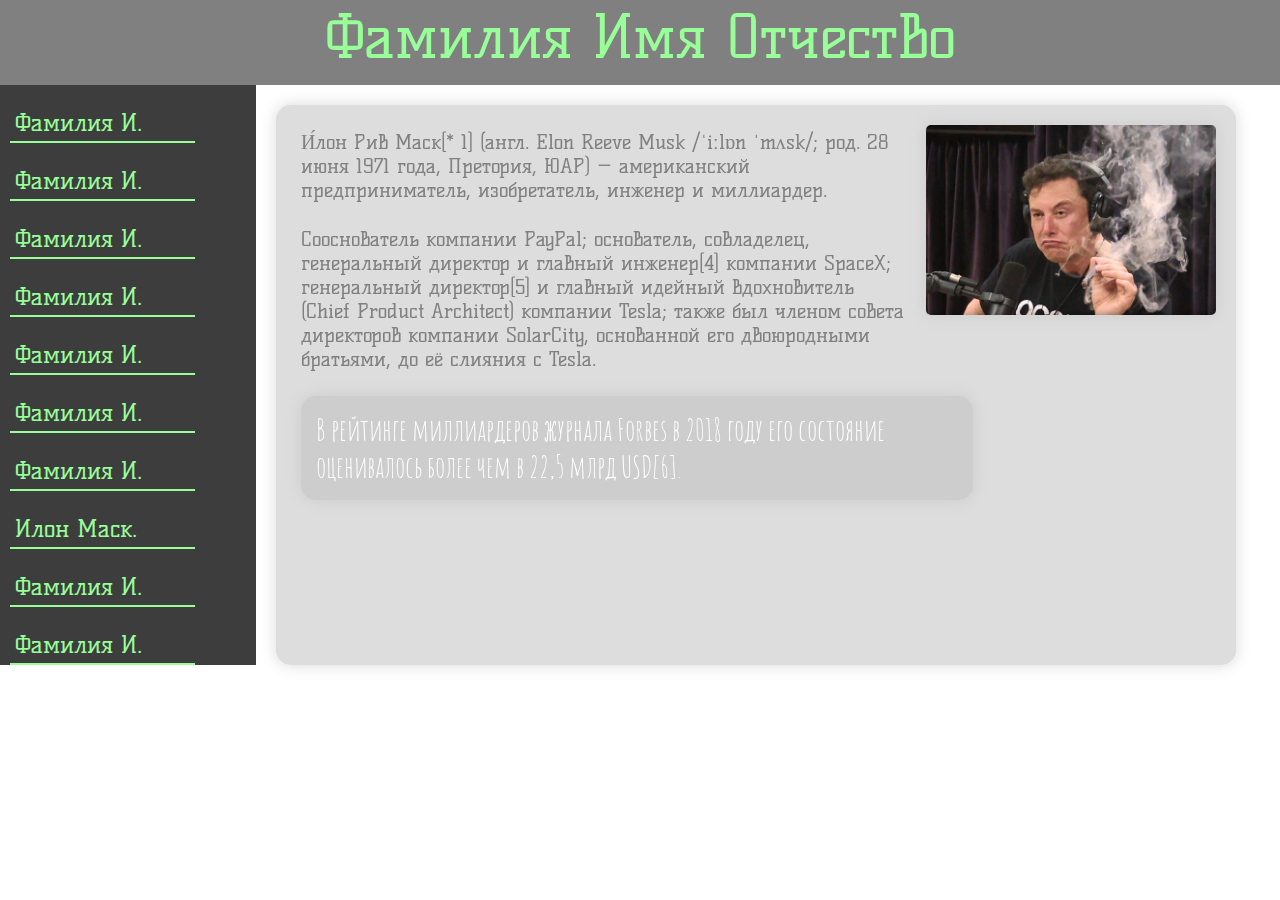
==== musk.html @ 83b5f716 "Add files via upload" ====
<!DOCTYPE html>
<html lang="en" dir="ltr">
  <head>
    <meta charset="utf-8">
    <title>Hello</title>

    <link rel="stylesheet" href="style.css">
    <link href="https://fonts.googleapis.com/css?family=Amatic+SC|Kelly+Slab&display=swap&subset=cyrillic" rel="stylesheet">
  </head>
  <body>
    <div class="zagolovok">
      Фамилия Имя Отчество
    </div>

    <div class="leftbar">
      <div class="familiya"> <a href="bio.html"> Фамилия И. </a> </div>
      <div class="familiya"> <a href="bio.html"> Фамилия И. </a> </div>
      <div class="familiya"> <a href="bio.html"> Фамилия И. </a> </div>
      <div class="familiya"> <a href="bio.html"> Фамилия И. </a> </div>
      <div class="familiya"> <a href="bio.html"> Фамилия И. </a> </div>
      <div class="familiya"> <a href="bio.html"> Фамилия И. </a> </div>
      <div class="familiya"> <a href="bio.html"> Фамилия И. </a> </div>
      <div class="familiya"> <a href="musk.html"> Илон Маск. </a> </div>
      <div class="familiya"> <a href="bio.html"> Фамилия И. </a> </div>
      <div class="familiya"> <a href="bio.html"> Фамилия И. </a> </div>
      <div class="familiya"> <a href="bio.html"> Фамилия И. </a> </div>
      <div class="familiya"> <a href="bio.html"> Фамилия И. </a> </div>
      <div class="familiya"> <a href="bio.html"> Фамилия И. </a> </div>
      <div class="familiya"> <a href="bio.html"> Фамилия И. </a> </div>
      <div class="familiya"> <a href="bio.html"> Фамилия И. </a> </div>
      <div class="familiya"> <a href="bio.html"> Фамилия И. </a> </div>
      <div class="familiya"> <a href="bio.html"> Фамилия И. </a> </div>
      <div class="familiya"> <a href="bio.html"> Фамилия И. </a> </div>
    </div>

    <div class="info">

      <div class="photo">
        <img src="musk.jpg" alt="asd" class="photo1">
      </div>

      <div class="opisanie">
        И́лон Рив Маск[* 1] (англ. Elon Reeve Musk /ˈiːlɒn ˈmʌsk/; род. 28 июня 1971 года, Претория, ЮАР) — американский предприниматель, изобретатель, инженер и миллиардер.
      </div>

      <div class="opisanie">
        Сооснователь компании PayPal; основатель, совладелец, генеральный директор и главный инженер[4] компании SpaceX; генеральный директор[5] и главный идейный вдохновитель (Chief Product Architect) компании Tesla; также был членом совета директоров компании SolarCity, основанной его двоюродными братьями, до её слияния с Tesla.
      </div>

      <div class="fact">
        <div class="fact_text">         В рейтинге миллиардеров журнала Forbes в 2018 году его состояние оценивалось более чем в 22,5 млрд USD[6]. </div>
      </div>

    </div>

  </body>
</html>
---- style.css ----
body {
  margin: 0;
  margin: auto;
  max-height: 768px;
  font-family: 'Kelly Slab', cursive;
}

a{
  text-decoration: none;
  color: #98ff98;

  transition: color .2s linear, font-size .1s linear;
}

a:hover {
  color: #8ed98e;
  font-size: 24.5px;
}

/*
font-family: 'Amatic SC', cursive;
font-family: 'Kelly Slab', cursive;
*/

.vibor {
  margin: 50px;
  font-size: 30px;
  color: black;
}




.zagolovok {
  height: 85px;
  background-color: #808080;
  text-align: center;
  font-size: 60px;
  color: #98ff98;
}

.leftbar {
  background-color: #3d3d3d;
  width: 20%;
  font-size: 24px;
  max-height: 580px;
  overflow: auto;

  float: left;
}

.familiya {
  line-height: 1.5;
  width: 180px;
  margin-left: 10px;
  padding-left: 5px;
  margin-top: 20px;
  border-bottom: 2px solid #98ff98;
  color: #98ff98;
}

.info{
  width: 75%;
  height: 560px;
  color: white;
  display: inline-block;
  box-shadow: 0 0 15px 1px #dcdddc;
  margin: 20px 20px;
  background-color: #dcdddc;
  border-radius: 15px;
}

.photo {
  float: right;
  width: auto;
  margin: auto;
}

.photo1 {
  width: 290px;
  height: 190px;
  margin: 20px 20px;
  box-shadow: 0 0 15px 1px #cdcdcd;
  border-radius: 5px;
}

.opisanie {
  margin: 25px 25px;
  font-size: 20px;
  color: #808080;
}

.fact {
  width: 70%;
  margin-left: 25px;
  background-color: #cdcdcd;
  box-shadow: 0 0 15px 1px #cdcdcd;
  font-size: 30px;
  border-radius: 15px;
}

.fact_text {
  font-family: 'Amatic SC', cursive;
  padding: 15px;
}
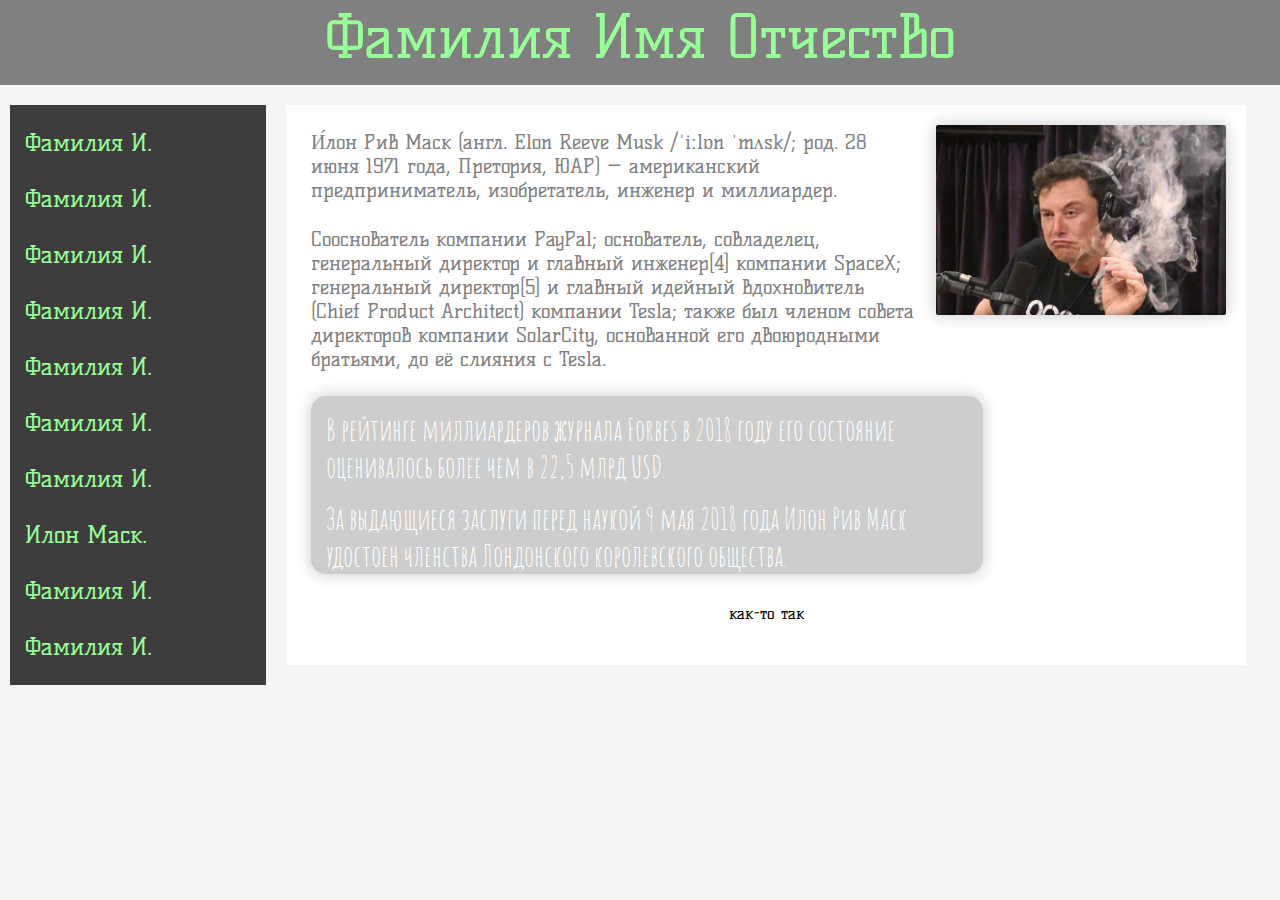
==== commit 627c6ce9: "asd" ====
--- a/musk.html
+++ b/musk.html
@@ -29,7 +29,7 @@
       <div class="familiya"> <a href="bio.html"> Фамилия И. </a> </div>
       <div class="familiya"> <a href="bio.html"> Фамилия И. </a> </div>
       <div class="familiya"> <a href="bio.html"> Фамилия И. </a> </div>
-      <div class="familiya"> <a href="bio.html"> Фамилия И. </a> </div>
+      <div class="familiya"> <a href="chimaev.html"> Чимаев А. </a> </div>
       <div class="familiya"> <a href="bio.html"> Фамилия И. </a> </div>
     </div>
 
@@ -40,7 +40,7 @@
       </div>
 
       <div class="opisanie">
-        И́лон Рив Маск[* 1] (англ. Elon Reeve Musk /ˈiːlɒn ˈmʌsk/; род. 28 июня 1971 года, Претория, ЮАР) — американский предприниматель, изобретатель, инженер и миллиардер.
+        И́лон Рив Маск (англ. Elon Reeve Musk /ˈiːlɒn ˈmʌsk/; род. 28 июня 1971 года, Претория, ЮАР) — американский предприниматель, изобретатель, инженер и миллиардер.
       </div>
 
       <div class="opisanie">
@@ -48,8 +48,15 @@
       </div>
 
       <div class="fact">
-        <div class="fact_text">         В рейтинге миллиардеров журнала Forbes в 2018 году его состояние оценивалось более чем в 22,5 млрд USD[6]. </div>
+        <div class="fact_text">В рейтинге миллиардеров журнала Forbes в 2018 году его состояние оценивалось более чем в 22,5 млрд USD. </div>
+        <div class="fact_text">За выдающиеся заслуги перед наукой 9 мая 2018 года Илон Рив Маск удостоен членства Лондонского королевского общества. </div>
       </div>
+
+
+      <div class="kak">
+        как-то так
+      </div>
+
 
     </div>
 
--- a/style.css
+++ b/style.css
@@ -3,6 +3,7 @@
   margin: auto;
   max-height: 768px;
   font-family: 'Kelly Slab', cursive;
+  background-color: #f5f5f5;
 }
 
 a{
@@ -28,6 +29,14 @@
   color: black;
 }
 
+.genius {
+  color: black;
+  font-size: 70px;
+  margin-top: 30%;
+  font-family: 'Amatic SC', cursive;
+  text-align: center;
+}
+
 
 
 
@@ -42,6 +51,7 @@
 .leftbar {
   background-color: #3d3d3d;
   width: 20%;
+  margin: 20px 0 0 10px;
   font-size: 24px;
   max-height: 580px;
   overflow: auto;
@@ -55,7 +65,7 @@
   margin-left: 10px;
   padding-left: 5px;
   margin-top: 20px;
-  border-bottom: 2px solid #98ff98;
+  border-bottom: 2px solid #98f f98;
   color: #98ff98;
 }
 
@@ -64,10 +74,9 @@
   height: 560px;
   color: white;
   display: inline-block;
-  box-shadow: 0 0 15px 1px #dcdddc;
-  margin: 20px 20px;
-  background-color: #dcdddc;
-  border-radius: 15px;
+  box-shadow: 25 0 15px 1px #fff;
+  margin: 20px 0 0 20px;
+  background-color: #fff;
 }
 
 .photo {
@@ -81,7 +90,7 @@
   height: 190px;
   margin: 20px 20px;
   box-shadow: 0 0 15px 1px #cdcdcd;
-  border-radius: 5px;
+  border-radius: 2px;
 }
 
 .opisanie {
@@ -101,5 +110,11 @@
 
 .fact_text {
   font-family: 'Amatic SC', cursive;
-  padding: 15px;
+  padding: 15px 0 0 15px;
 }
+
+.kak {
+  color: #000;
+  text-align: center;
+  margin-top: 30px;
+}
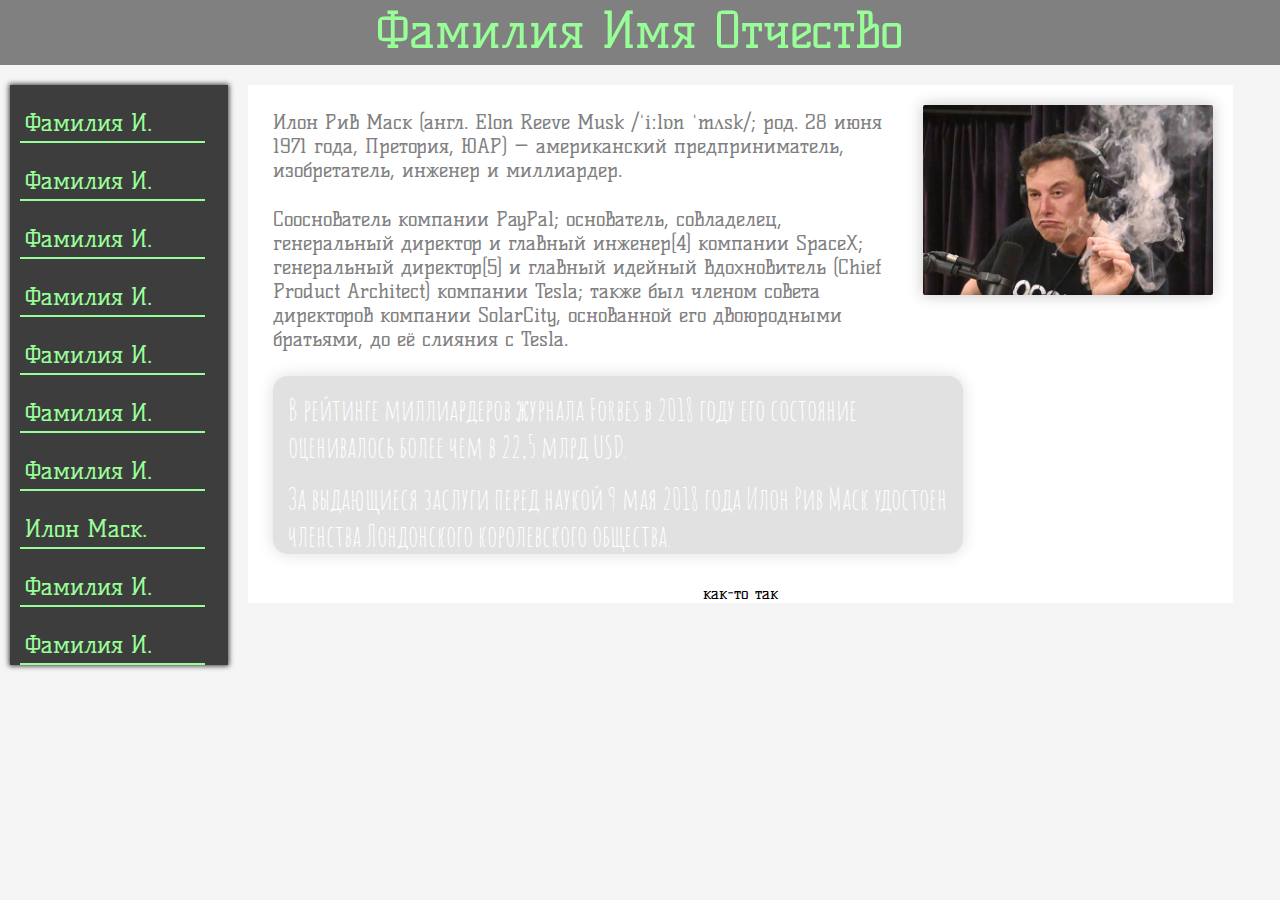
==== commit 4a8f13de: "Update musk.html" ====
--- a/musk.html
+++ b/musk.html
@@ -40,7 +40,7 @@
       </div>
 
       <div class="opisanie">
-        И́лон Рив Маск (англ. Elon Reeve Musk /ˈiːlɒn ˈmʌsk/; род. 28 июня 1971 года, Претория, ЮАР) — американский предприниматель, изобретатель, инженер и миллиардер.
+        Илон Рив Маск (англ. Elon Reeve Musk /ˈiːlɒn ˈmʌsk/; род. 28 июня 1971 года, Претория, ЮАР) — американский предприниматель, изобретатель, инженер и миллиардер.
       </div>
 
       <div class="opisanie">
--- a/style.css
+++ b/style.css
@@ -41,16 +41,17 @@
 
 
 .zagolovok {
-  height: 85px;
+  height: 65px;
   background-color: #808080;
   text-align: center;
-  font-size: 60px;
+  font-size: 50px;
   color: #98ff98;
 }
 
 .leftbar {
   background-color: #3d3d3d;
-  width: 20%;
+  box-shadow: 0 0 5px 1px #3d3d3d;
+  width: 17%;
   margin: 20px 0 0 10px;
   font-size: 24px;
   max-height: 580px;
@@ -65,13 +66,13 @@
   margin-left: 10px;
   padding-left: 5px;
   margin-top: 20px;
-  border-bottom: 2px solid #98f f98;
+  border-bottom: 2px solid #98ff98;
   color: #98ff98;
 }
 
 .info{
-  width: 75%;
-  height: 560px;
+  width: 77%;
+  height: 100%;
   color: white;
   display: inline-block;
   box-shadow: 25 0 15px 1px #fff;
@@ -102,8 +103,8 @@
 .fact {
   width: 70%;
   margin-left: 25px;
-  background-color: #cdcdcd;
-  box-shadow: 0 0 15px 1px #cdcdcd;
+  background-color: #e1e1e1;
+  box-shadow: 0 0 15px 1px #e1e1e1;
   font-size: 30px;
   border-radius: 15px;
 }
